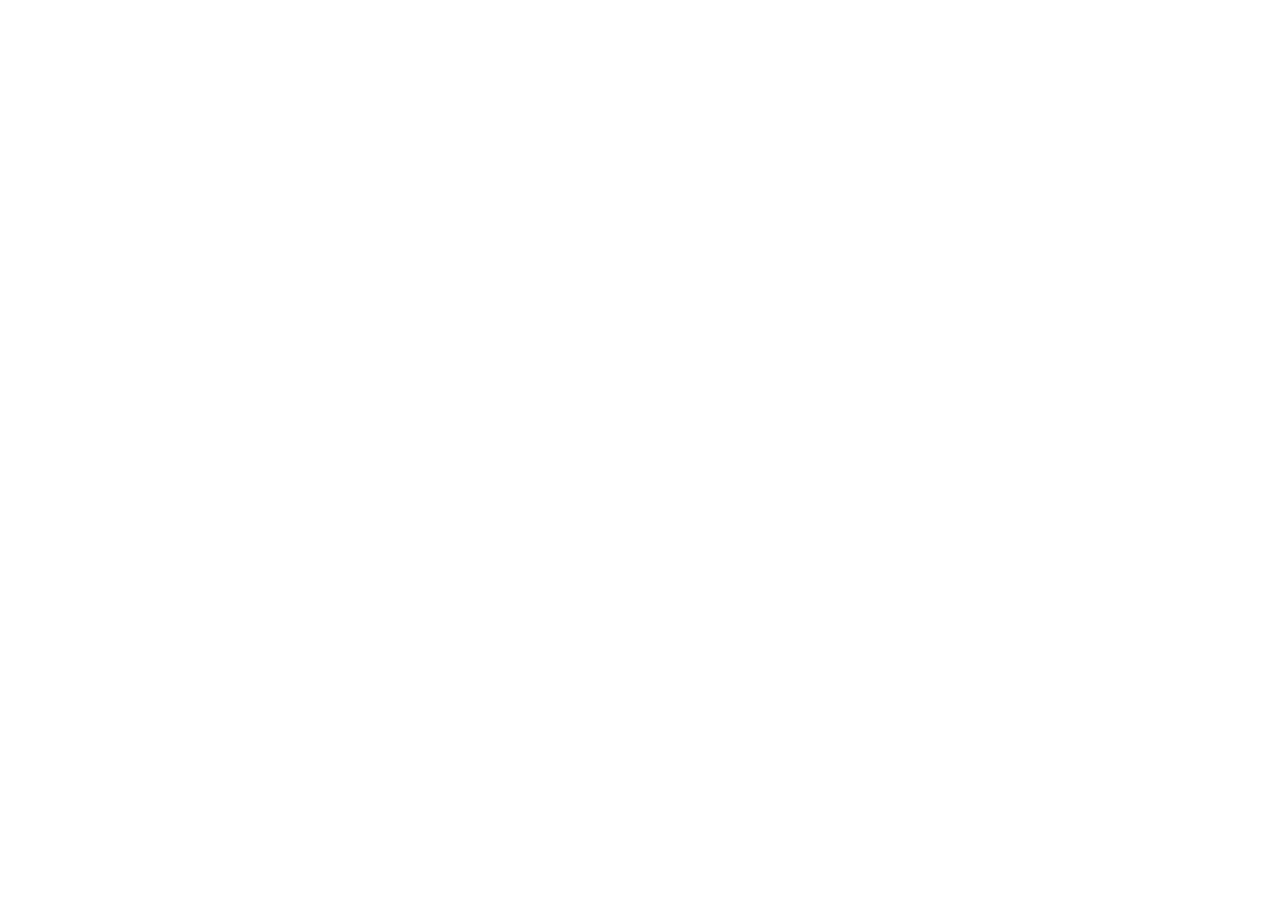
==== pages/index.html @ 9a251b03 "estrutura basica do html" ====
<!DOCTYPE html>
<html lang="en">
<head>
    <meta charset="UTF-8">
    <meta name="viewport" content="width=device-width, initial-scale=1.0">
    <title>Site foda</title>
    <link rel="stylesheet" href="../css/style.css">
</head>
<body>
    
</body>
</html>
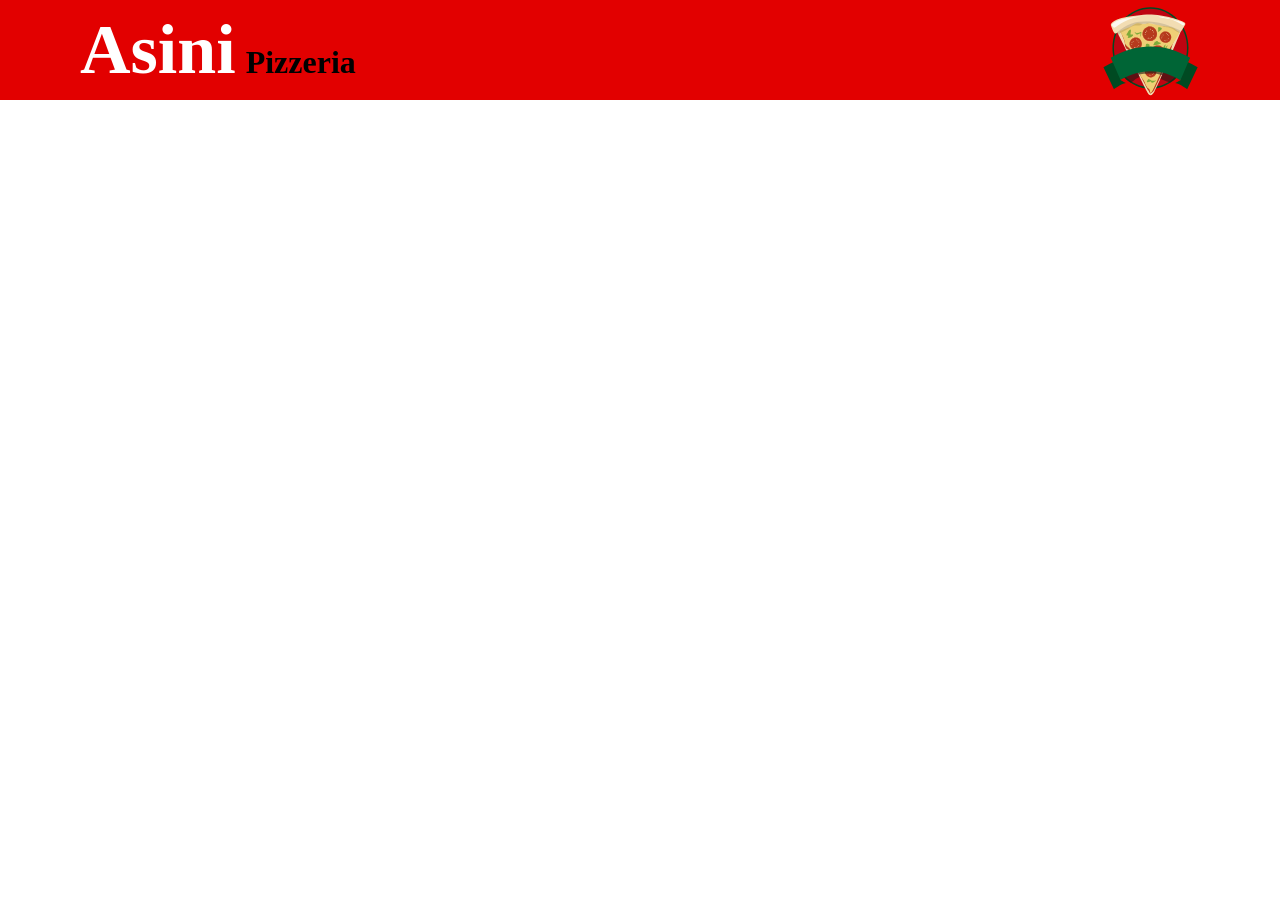
==== commit 484613dc: "iniciando layout" ====
--- a/pages/index.html
+++ b/pages/index.html
@@ -3,10 +3,19 @@
 <head>
     <meta charset="UTF-8">
     <meta name="viewport" content="width=device-width, initial-scale=1.0">
-    <title>Site foda</title>
+    <title>Asini Pizzeria</title>
     <link rel="stylesheet" href="../css/style.css">
+    <link rel="preconnect" href="https://fonts.googleapis.com">
+    <link rel="preconnect" href="https://fonts.gstatic.com" crossorigin>
+    <link href="https://fonts.googleapis.com/css2?family=Dancing+Script:wght@400..700&display=swap" rel="stylesheet">
 </head>
 <body>
+    <header>
+        <div class="principalBar">
+        <h1><div class="name" class="dancing-script-<uniquifier>">Asini</div> Pizzeria</h1>
+        <img src="../assets/213fb725b5fbbd669093a338c9c16bdd.svg" width="100" height="100" alt="logo">
+        </div>
+    </header>
     
 </body>
-</html>+</html>
--- a/css/style.css
+++ b/css/style.css
@@ -0,0 +1,36 @@
+.principalBar {
+    display: flex;
+    justify-content: space-between;
+    align-items: center;
+    padding: 0px 80px;
+    background-color: rgb(226, 0, 0);
+    max-height: 100px;
+    min-height: 50px;
+}
+
+.principalBar H1 {
+    display: flex;
+    gap: 10px;
+    color: black;
+    align-items: baseline;
+
+}
+
+.name {
+    font-size: 70px;
+    color: white;
+
+}
+
+
+.dancing-script-<uniquifier> {
+  font-family: "Dancing Script", cursive;
+  font-optical-sizing: auto;
+  font-weight: <weight>;
+  font-style: normal;
+}
+
+
+body {
+    margin: 0
+}
